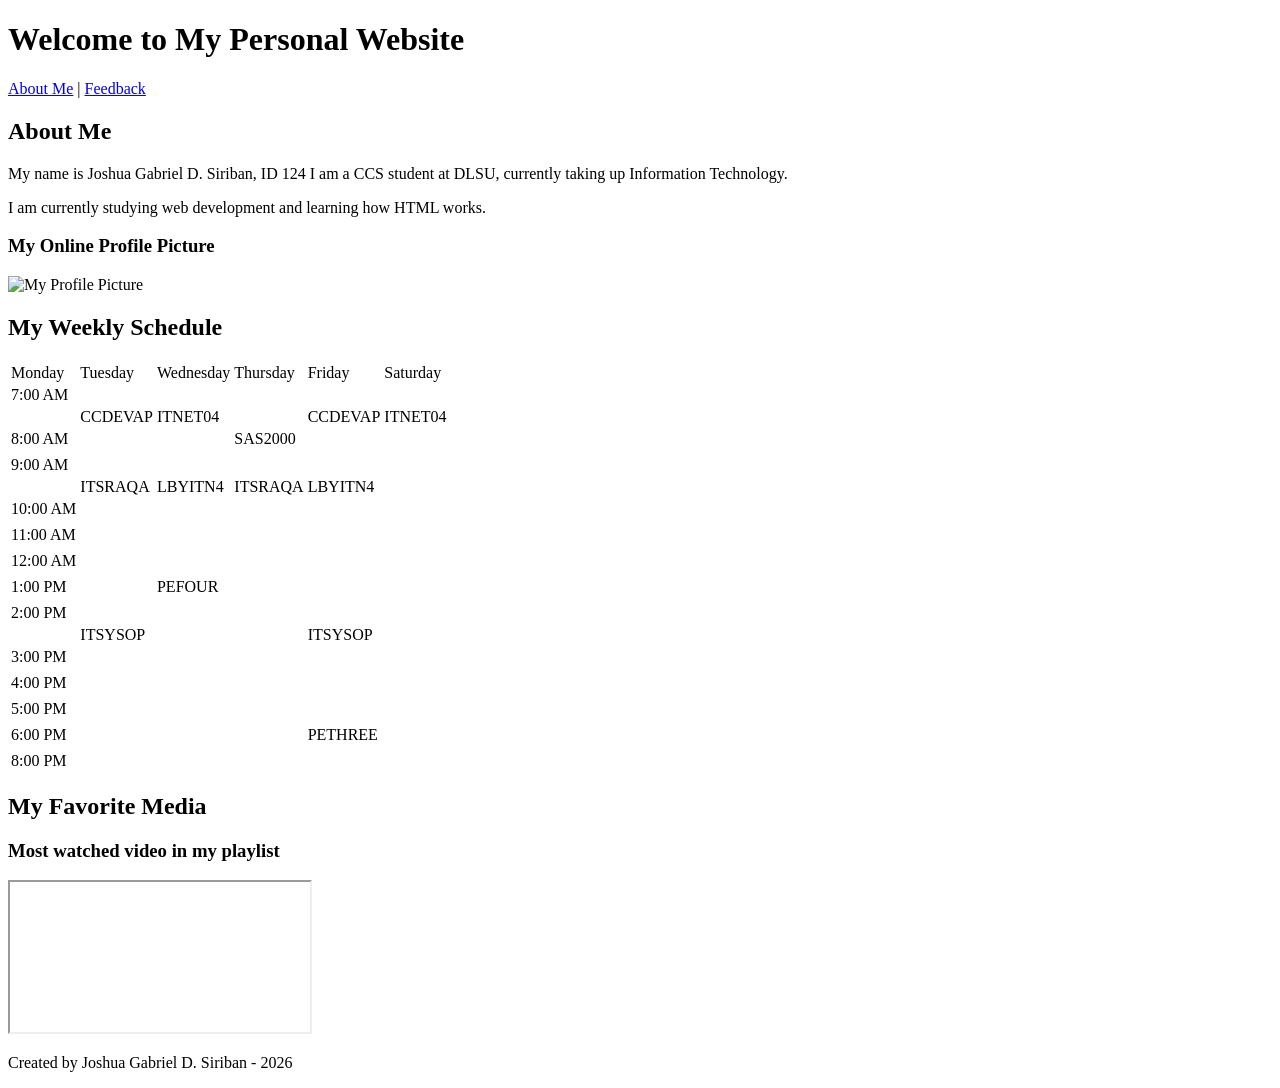
==== index.html @ eccba0c3 "Add files via upload" ====
<!DOCTYPE html>
<html lang="en">
<head>
    <meta charset="UTF-8">
    <meta name="viewport" content="width=device-width, initial-scale=1.0">
    <title>My Personal Webpage</title>
</head>
<body>

    <header>
        <h1>Welcome to My Personal Website</h1>

        <nav>
            <a href="about.html">About Me</a> |
            <a href="feedback.html">Feedback</a>
        </nav>
    </header>

    <main>

        <section id="about">
            <h2>About Me</h2>

            <article>
                <p>
                    My name is Joshua Gabriel D. Siriban, ID 124
                    I am a CCS student at DLSU, currently taking up Information Technology.
                </p>

                <p>
                    I am currently studying web development
                    and learning how HTML works.
                </p>

                <h3>My Online Profile Picture</h3>
                <img
                    src="https://scontent.fmnl17-6.fna.fbcdn.net/v/t39.30808-1/485765653_1793431848184466_2522246514082186102_n.jpg?stp=dst-jpg_s100x100_tt6&_nc_cat=109&ccb=1-7&_nc_sid=e99d92&_nc_ohc=bS_5Rcb0IdoQ7kNvwECltY8&_nc_oc=AdqpDgHTZpT057OCdhpaV7isUNez23BfCakQ893XiBjosEgI4lyMmcpgZqUWS09jOhw&_nc_ad=z-m&_nc_cid=0&_nc_zt=24&_nc_ht=scontent.fmnl17-6.fna&_nc_gid=5U_furpUAB7C01hbnQt6Ww&_nc_ss=7a22e&oh=00_Af556ZORPkVnD2sdhgD3vpU7jzhhzP9ClR00HdE7fFyO9g&oe=6A1081C5"
                    alt="My Profile Picture"
                    width="300"
                />
            </article>
        </section>

        <section id="schedule">
            <h2>My Weekly Schedule</h2>
            <table>
                <tr>
                    <td>Monday</td>
                    <td>Tuesday</td>
                    <td>Wednesday</td>
                    <td>Thursday</td>
                    <td>Friday</td>
                    <td>Saturday</td>
                </tr>
                <tr>
                    <td>7:00 AM</td>
                    <td></td>
                    <td></td>
                    <td></td>
                    <td></td>
                    <td></td>
                </tr>
                <tr>
                    <td></td>
                    <td>CCDEVAP</td>
                    <td>ITNET04</td>
                    <td></td>
                    <td>CCDEVAP</td>
                    <td>ITNET04</td>
                </tr>
                <tr>
                    <td>8:00 AM</td>
                    <td></td>
                    <td></td>
                    <td>SAS2000</td>
                    <td></td>
                    <td></td>
                </tr>
                <tr>
                    <td></td>
                    <td></td>
                    <td></td>
                    <td></td>
                    <td></td>
                    <td></td>
                </tr>
                <tr>
                    <td>9:00 AM</td>
                    <td></td>
                    <td></td>
                    <td></td>
                    <td></td>
                    <td></td>
                </tr>
                <tr>
                    <td></td>
                    <td>ITSRAQA</td>
                    <td>LBYITN4</td>
                    <td>ITSRAQA</td>
                    <td>LBYITN4</td>
                </tr>
                <tr>
                    <td>10:00 AM</td>
                    <td></td>
                    <td></td>
                    <td></td>
                    <td></td>
                    <td></td>
                </tr>
                <tr>
                    <td></td>
                    <td></td>
                    <td></td>
                    <td></td>
                    <td></td>
                    <td></td>
                </tr>
                <tr>
                    <td>11:00 AM</td>
                    <td></td>
                    <td></td>
                    <td></td>
                    <td></td>
                    <td></td>
                </tr>
                <tr>
                    <td></td>
                    <td></td>
                    <td></td>
                    <td></td>
                    <td></td>
                    <td></td>
                </tr>
                <tr>
                    <td>12:00 AM</td>
                    <td></td>
                    <td></td>
                    <td></td>
                    <td></td>
                    <td></td>
                </tr>
                <tr>
                    <td></td>
                    <td></td>
                    <td></td>
                    <td></td>
                    <td></td>
                    <td></td>
                </tr>
                <tr>
                    <td>1:00 PM</td>
                    <td></td>
                    <td>PEFOUR</td>
                    <td></td>
                    <td></td>
                    <td></td>
                </tr>
                <tr>
                    <td></td>
                    <td></td>
                    <td></td>
                    <td></td>
                    <td></td>
                    <td></td>
                </tr>
                <tr>
                    <td>2:00 PM</td>
                    <td></td>
                    <td></td>
                    <td></td>
                    <td></td>
                    <td></td>
                </tr>
                <tr>
                    <td></td>
                    <td>ITSYSOP</td>
                    <td></td>
                    <td></td>
                    <td>ITSYSOP</td>
                    <td></td>
                </tr>
                <tr>
                    <td>3:00 PM</td>
                    <td></td>
                    <td></td>
                    <td></td>
                    <td></td>
                    <td></td>
                </tr>
                <tr>
                    <td></td>
                    <td></td>
                    <td></td>
                    <td></td>
                    <td></td>
                    <td></td>
                </tr>
                <tr>
                    <td>4:00 PM</td>
                    <td></td>
                    <td></td>
                    <td></td>
                    <td></td>
                    <td></td>
                </tr>
                <tr>
                    <td></td>
                    <td></td>
                    <td></td>
                    <td></td>
                    <td></td>
                    <td></td>
                </tr>
                <tr>
                    <td>5:00 PM</td>
                    <td></td>
                    <td></td>
                    <td></td>
                    <td></td>
                    <td></td>
                </tr>
                <tr>
                    <td></td>
                    <td></td>
                    <td></td>
                    <td></td>
                    <td></td>
                    <td></td>
                </tr>
                <tr>
                    <td>6:00 PM</td>
                    <td></td>
                    <td></td>
                    <td></td>
                    <td>PETHREE</td>
                    <td></td>
                </tr>
                <tr>
                    <td></td>
                    <td></td>
                    <td></td>
                    <td></td>
                    <td></td>
                    <td></td>
                </tr>
                <tr>
                    <td>8:00 PM</td>
                    <td></td>
                    <td></td>
                    <td></td>
                    <td></td>
                    <td></td>
                </tr>
            </table>
        </section>

        <section id="media">
            <h2>My Favorite Media</h2>

            <article>
                <h3>Most watched video in my playlist</h3>

                <iframe
                    src="https://www.youtube.com/embed/ViNcBQ8cDA0"
                    title="YouTube video player"
                    allowfullscreen>
                </iframe>
            </article>
        </section>

    </main>

    <footer>
        <p>Created by Joshua Gabriel D. Siriban - 2026</p>
    </footer>

</body>
</html>
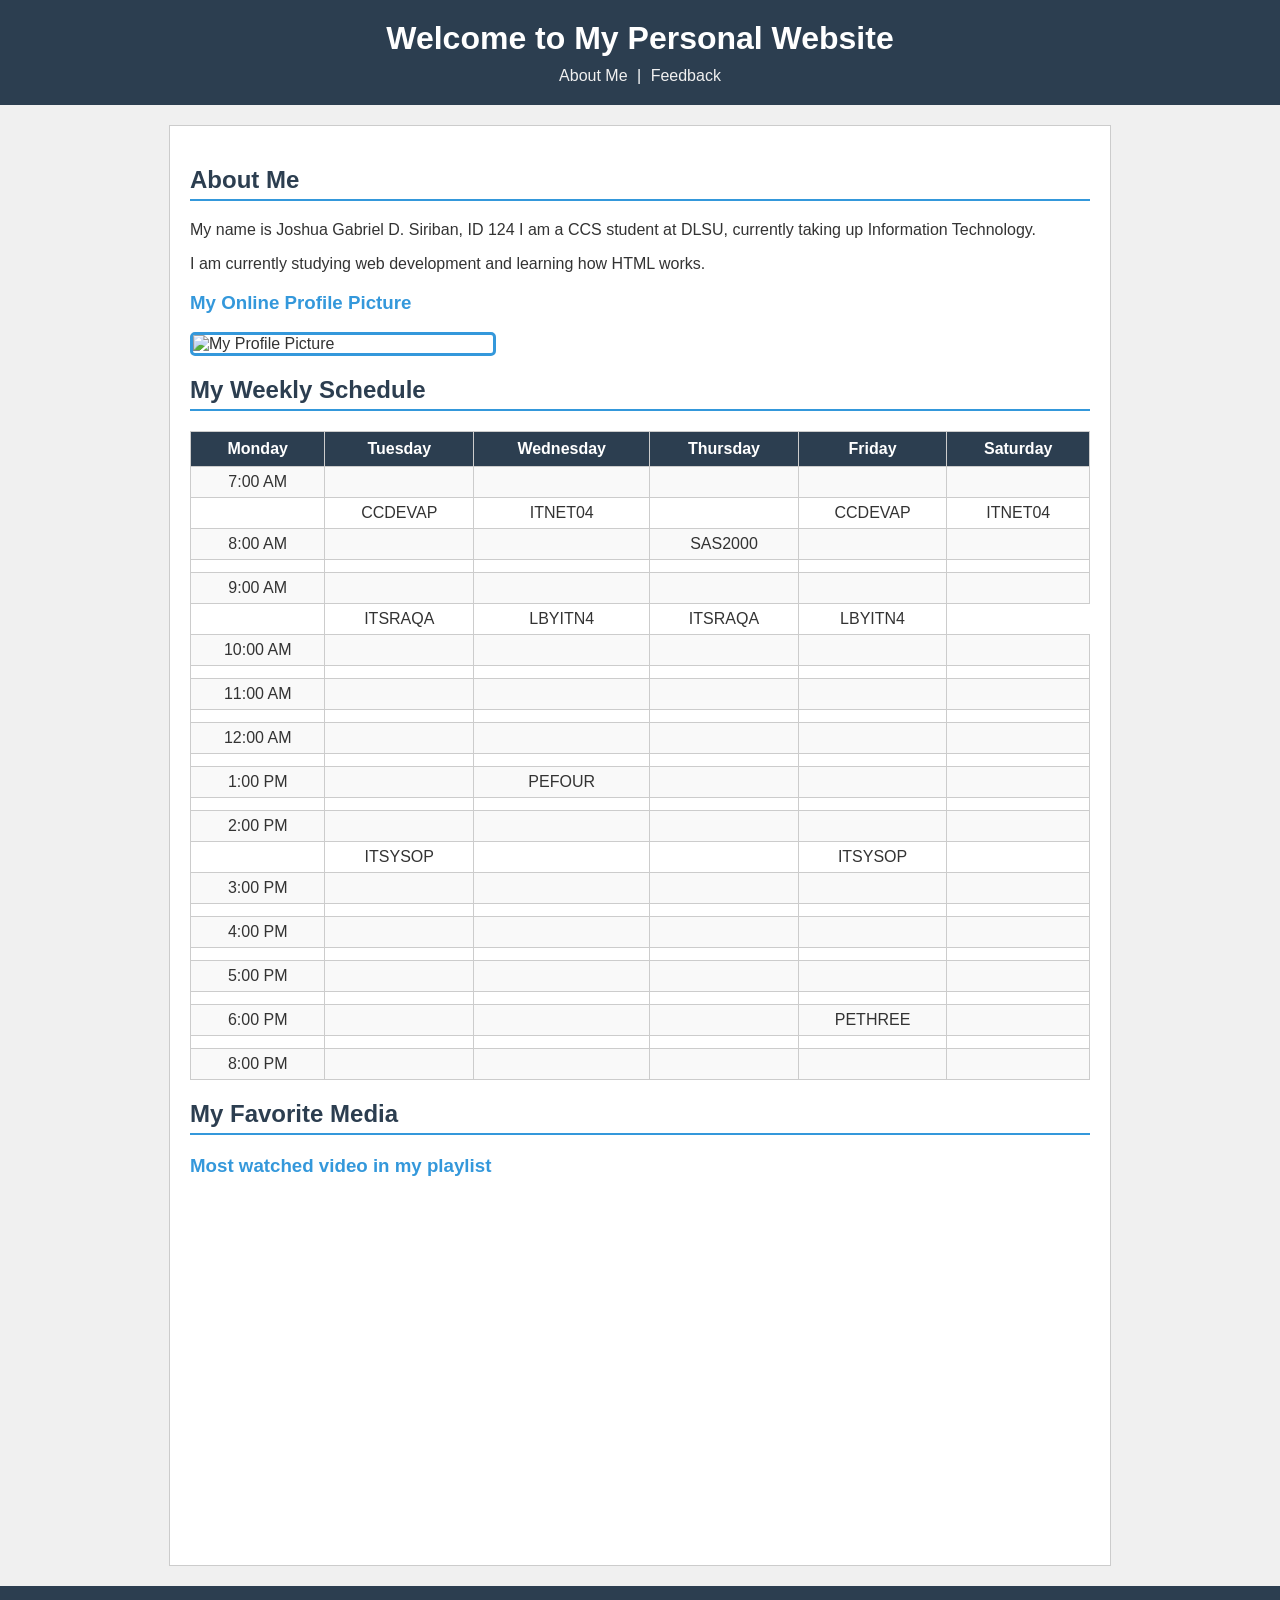
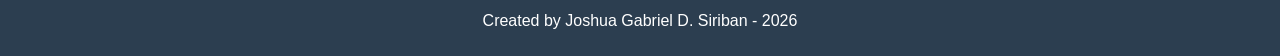
==== commit ca68a571: "Added CSS" ====
--- a/index.html
+++ b/index.html
@@ -4,6 +4,7 @@
     <meta charset="UTF-8">
     <meta name="viewport" content="width=device-width, initial-scale=1.0">
     <title>My Personal Webpage</title>
+    <link rel="stylesheet" href="styles.css">
 </head>
 <body>
 
--- a/styles.css
+++ b/styles.css
@@ -0,0 +1,180 @@
+body {
+    font-family: Arial, sans-serif;
+    background-color: #f0f0f0;
+    color: #333333;
+    margin: 0;
+    padding: 0;
+}
+
+header {
+    background-color: #2c3e50;
+    color: white;
+    padding: 20px;
+    text-align: center;
+}
+
+header h1 {
+    margin: 0 0 10px 0;
+}
+
+nav {
+    margin-top: 10px;
+}
+
+nav a {
+    color: #f0f0f0;
+    text-decoration: none;
+    margin: 0 5px;
+}
+
+nav a:hover {
+    color: #3498db;
+    text-decoration: underline;
+}
+
+main {
+    background-color: white;
+    max-width: 900px;
+    margin: 20px auto;
+    padding: 20px;
+    border: 1px solid #cccccc;
+}
+
+h2 {
+    color: #2c3e50;
+    border-bottom: 2px solid #3498db;
+    padding-bottom: 5px;
+}
+
+h3 {
+    color: #3498db;
+}
+
+footer {
+    background-color: #2c3e50;
+    color: white;
+    text-align: center;
+    padding: 10px;
+    margin-top: 20px;
+}
+
+#about {
+    margin-bottom: 20px;
+}
+
+#about img {
+    border: 3px solid #3498db;
+    border-radius: 5px;
+    display: block;
+    margin-top: 10px;
+}
+
+#schedule {
+    margin-bottom: 20px;
+}
+
+#schedule table {
+    width: 100%;
+    border-collapse: collapse;
+    margin-top: 10px;
+}
+
+#schedule table tr:first-child td {
+    background-color: #2c3e50;
+    color: white;
+    font-weight: bold;
+    text-align: center;
+    padding: 8px;
+}
+
+#schedule table td {
+    border: 1px solid #cccccc;
+    padding: 6px;
+    text-align: center;
+}
+
+#schedule table tr:nth-child(even) {
+    background-color: #f9f9f9;
+}
+
+#media {
+    margin-bottom: 20px;
+}
+
+#media iframe {
+    width: 100%;
+    height: 315px;
+    border: none;
+    margin-top: 10px;
+}
+
+article ol {
+    padding-left: 20px;
+    line-height: 1.8;
+}
+
+article ol li {
+    color: #2c3e50;
+}
+
+audio {
+    display: block;
+    margin-top: 5px;
+}
+
+a {
+    color: #3498db;
+}
+
+a:hover {
+    color: #2980b9;
+}
+
+form {
+    background-color: #f9f9f9;
+    padding: 20px;
+    border: 1px solid #cccccc;
+    max-width: 500px;
+}
+
+form label {
+    font-weight: bold;
+    color: #2c3e50;
+}
+
+form input[type="text"] {
+    padding: 5px;
+    width: 250px;
+    border: 1px solid #cccccc;
+}
+
+form textarea {
+    padding: 5px;
+    border: 1px solid #cccccc;
+    resize: vertical;
+}
+
+form input[type="submit"] {
+    background-color: #3498db;
+    color: white;
+    padding: 8px 15px;
+    border: none;
+    cursor: pointer;
+}
+
+form input[type="submit"]:hover {
+    background-color: #2980b9;
+}
+
+form input[type="reset"] {
+    background-color: #e74c3c;
+    color: white;
+    padding: 8px 15px;
+    border: none;
+    cursor: pointer;
+    margin-left: 5px;
+}
+
+form input[type="reset"]:hover {
+    background-color: #c0392b;
+}
